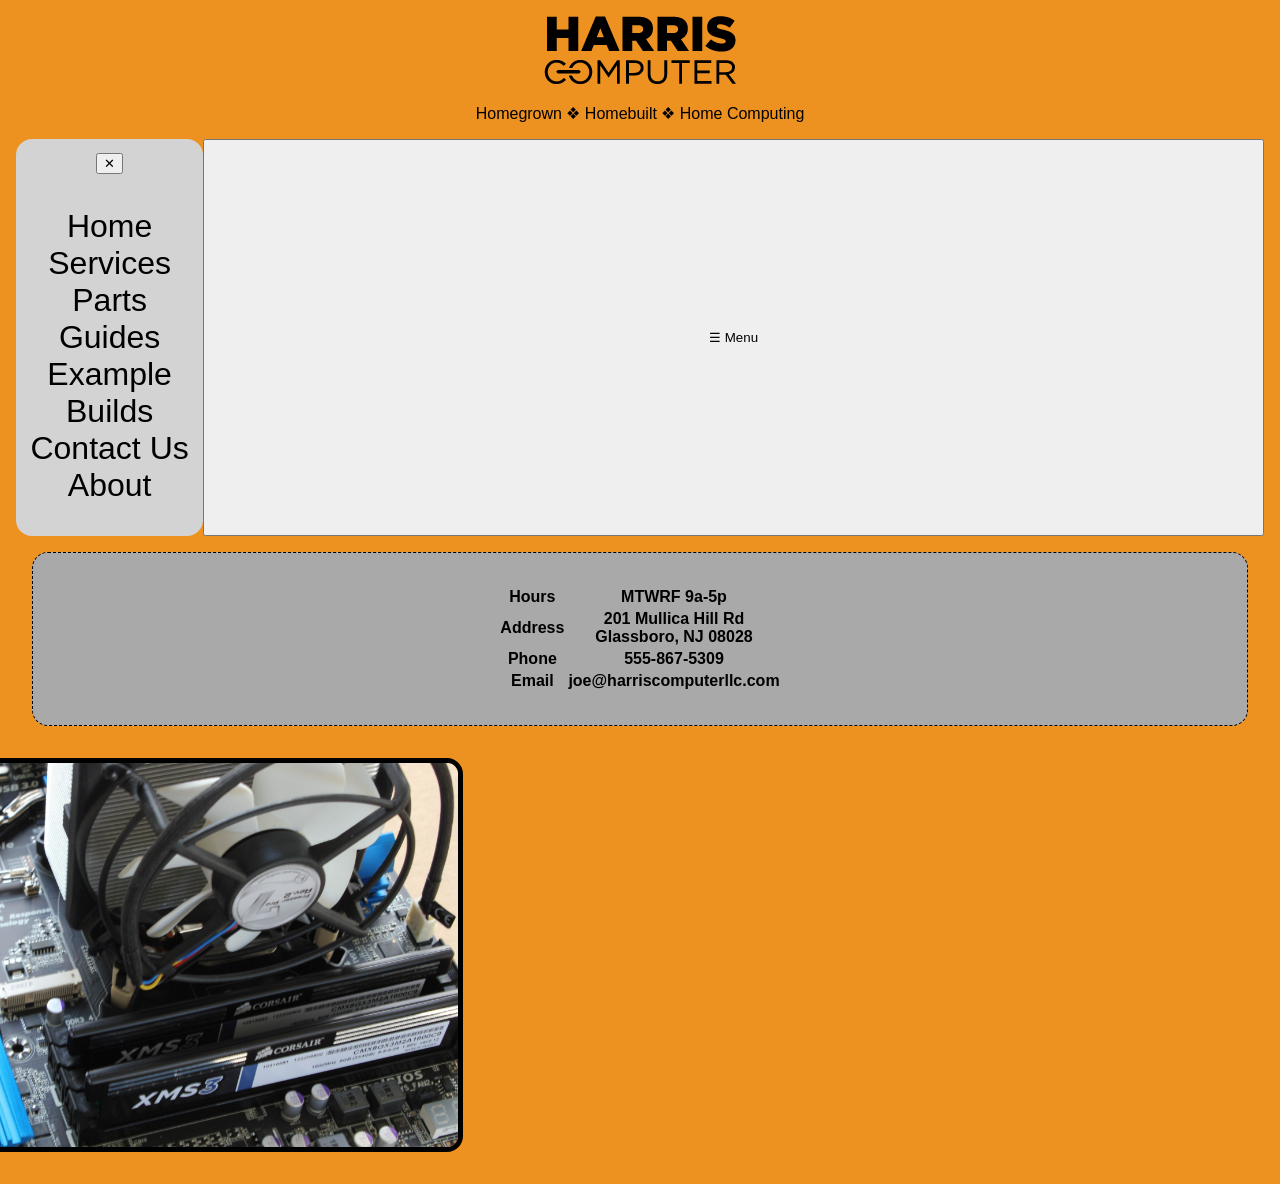
==== index.html @ 6eee104d "Update index.html" ====
<!DOCTYPE html>
<html lang="en">

<head>
	<title>Harris Computer</title>
	<link rel="stylesheet" href="style.css?59">
	<link rel="icon" type="image/x-icon" href="hcfavicon.ico">
</head>

<header class="header">
	<img src="hctext.png" class="">
	<p>
		Homegrown &#10070 Homebuilt &#10070 Home Computing
    </p>
</header>

<body>
	<button class="menu-toggle-open">☰ Menu</button>
	<nav id="mobile-nav">
		<button class="menu-toggle-close">✕</button>
    		<ul>
      		<li><a href="#">Home</a></li>
      		<li><a href="services.html">Services</a></li>
      		<li><a href="parts.html">Parts</a></li>
			<li><a href="guides.html">Guides</a></li>
			<li><a href="examples.html">Example Builds</a></li>
			<li><a href="contact.html">Contact Us</a></li>
    		<li><a href="about.html">About</a></li>
			</ul>
	</nav>
	<div class="home-main">
	<img class="wow-image" src="pc.jpg">
	</div>
</body>

<footer>
	<table class="center-table">
	<tr>
		<th>Hours</th>
		<th>MTWRF 9a-5p</th>
	</tr>
	<tr>
		<th>Address</th>
		<th>201 Mullica Hill Rd<br>Glassboro, NJ 08028</th>
	</tr>
	<tr>
		<th>Phone</th>
		<th>555-867-5309</th>
	</tr>
	<tr>
		<th>Email</th>
		<th>joe@harriscomputerllc.com</th>
	</tr>

	</table>
</footer>

</html>
---- style.css ----
@media (min-width: 1024px){
body{
	margin: 1rem;
	background: #ED9121;
	color: black;
	font-family: Arial;
	display: grid;
	grid-template-columns: 15% 85%;
}
footer{
	margin: 1rem;
	padding: 2rem;
	border: 1px dashed black;
	border-radius: 1rem;
	background: darkgrey;
	grid-area: 3/1/4/3;
}
nav{
	float: left;
	text-align: center;
	background-color: lightgrey;
	border-radius: 1rem;
	font-size: 32px;
	grid-area: 2/1/3/2;
}
nav ul{
	list-style-type: none;
	padding: 0;
}
nav a{
	text-decoration: none;
	color: inherit;
}
nav a:hover{
	color: #ED9121;
}
.maindiv{
	margin: 1rem;
	padding: 1rem;
	text-align: center;
	font-size: 3rem;
	width:80%;
	grid-area: 2/2/3/3;
}
.center {
	text-align: center;
}
.header{
	text-align: center;
	grid-area: 1/1/2/span 2;
}
.home-main{
	display: flex;
 	justify-content: center; /* Centers horizontally */
	align-items: center;
}
.wow-image{	
	height: 24em;
	border: solid 5px black;
	border-radius: 1rem;
	margin: 1rem;	
}
.center-table{
	margin-left: auto;
	margin-right: auto;
}
.usa{
	display: grid;
	border: 5px black solid;
	border-radius: 1rem;
	height: 100px;
	margin: auto;
}
.nobullets{
	list-style-type: none;
}
.center-main{
	  display: flex;
	  justify-content: center;
	  align-items: center;         
}
.map{
	  display: flex;
	  justify-content: center; 
	  align-items: center;       
}
.image-gallery {
  display: flex;
  flex-wrap: wrap;      
  gap: 16px;   
  background: lightgrey;
  border-radius: 1rem;
  padding: 1rem;
}

.gallery-item {
  flex: 1 1 calc(50% - 8px); 
  box-sizing: border-box;
  display: flex;           
  justify-content: center;  
  align-items: center; 
}

.gallery-item img {         
  width: 10rem;          
  display: block;        
  object-fit: cover;    
}

.price-table, .price-table th, .price-table td {
  border: 1px solid black;
  border-radius: 10px;
}

.price-table{
background-color: grey;
}

.price-table th, .price-table td {
  text-align: center;
	background-color: lightgrey;
	padding: 5px;
}
} /* end of desktop styling */

/*mobile styling below*/
@media (max-wdith: 1023px){
	
body{
	background: #ED9121;
	color: black;
	font-family: Arial;
	display: grid;
}
.logo{
	width: 500px;
}

} /* end of mobile styling */
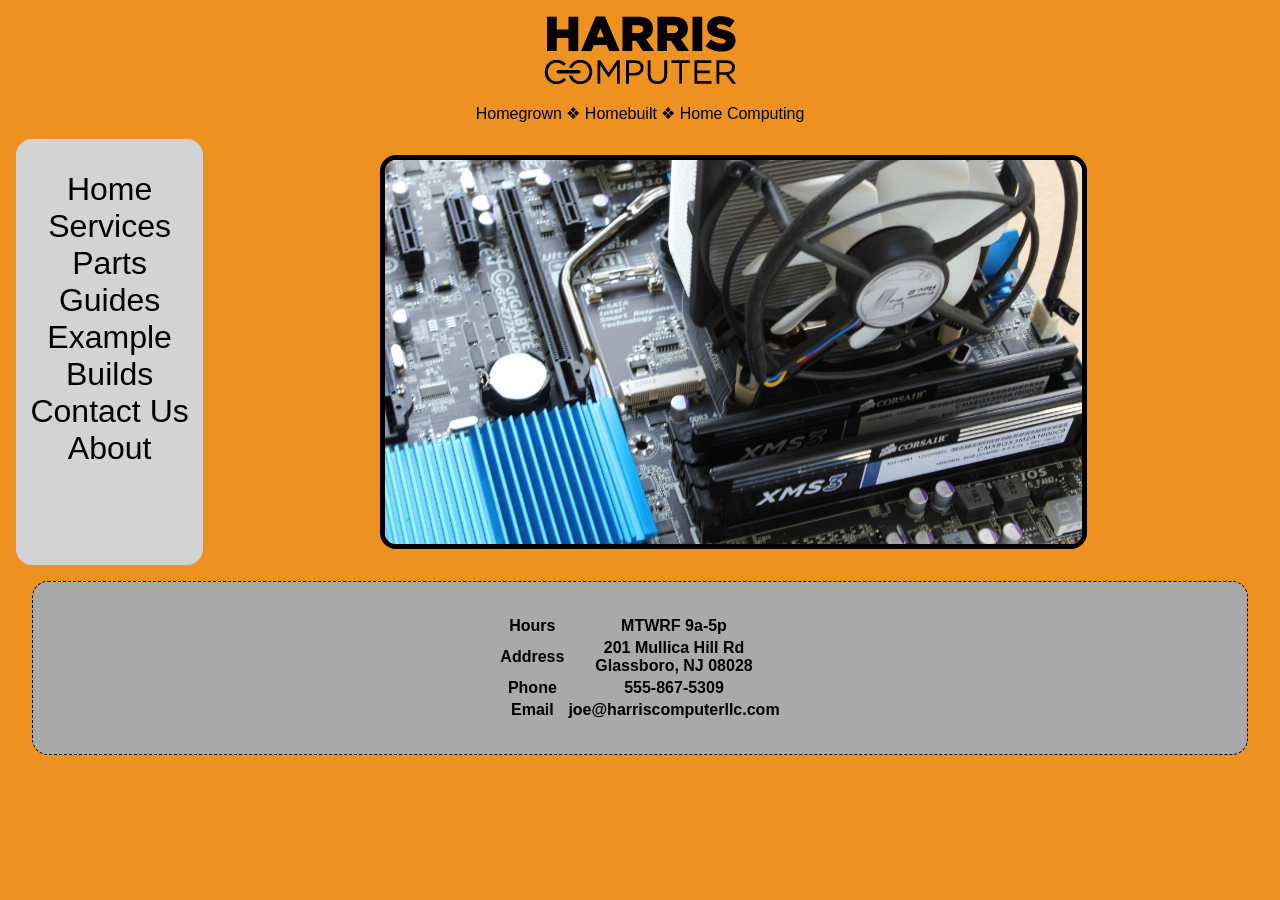
==== commit 79ccc516: "Update index.html" ====
--- a/index.html
+++ b/index.html
@@ -3,7 +3,7 @@
 
 <head>
 	<title>Harris Computer</title>
-	<link rel="stylesheet" href="style.css?59">
+	<link rel="stylesheet" href="style.css?60">
 	<link rel="icon" type="image/x-icon" href="hcfavicon.ico">
 </head>
 
--- a/style.css
+++ b/style.css
@@ -121,6 +121,12 @@
 	background-color: lightgrey;
 	padding: 5px;
 }
+.menu-toggle-open{
+	display: none;
+}
+.menu-toggle-close{
+	display: none;
+}
 } /* end of desktop styling */
 
 /*mobile styling below*/
@@ -135,5 +141,33 @@
 .logo{
 	width: 500px;
 }
+nav {
+    position: fixed;
+    top: 0;
+    left: 0;
+    width: 250px;       
+    height: 100vh;      
+    background: #333; 
+    z-index: 1000;      
+    padding-top: 60px; 
+    
+    transform: translateX(-100%); 
+    transition: transform 0.3s ease-in-out; 
+  }
 
+  nav.open {
+    transform: translateX(0);
+  }
+
+  .menu-toggle-close {
+    position: absolute;
+    top: 15px;
+    right: 15px;
+    background: none;
+    border: none;
+    color: #fff;      
+    font-size: 24px;
+    cursor: pointer;
+  }
+	
 } /* end of mobile styling */
